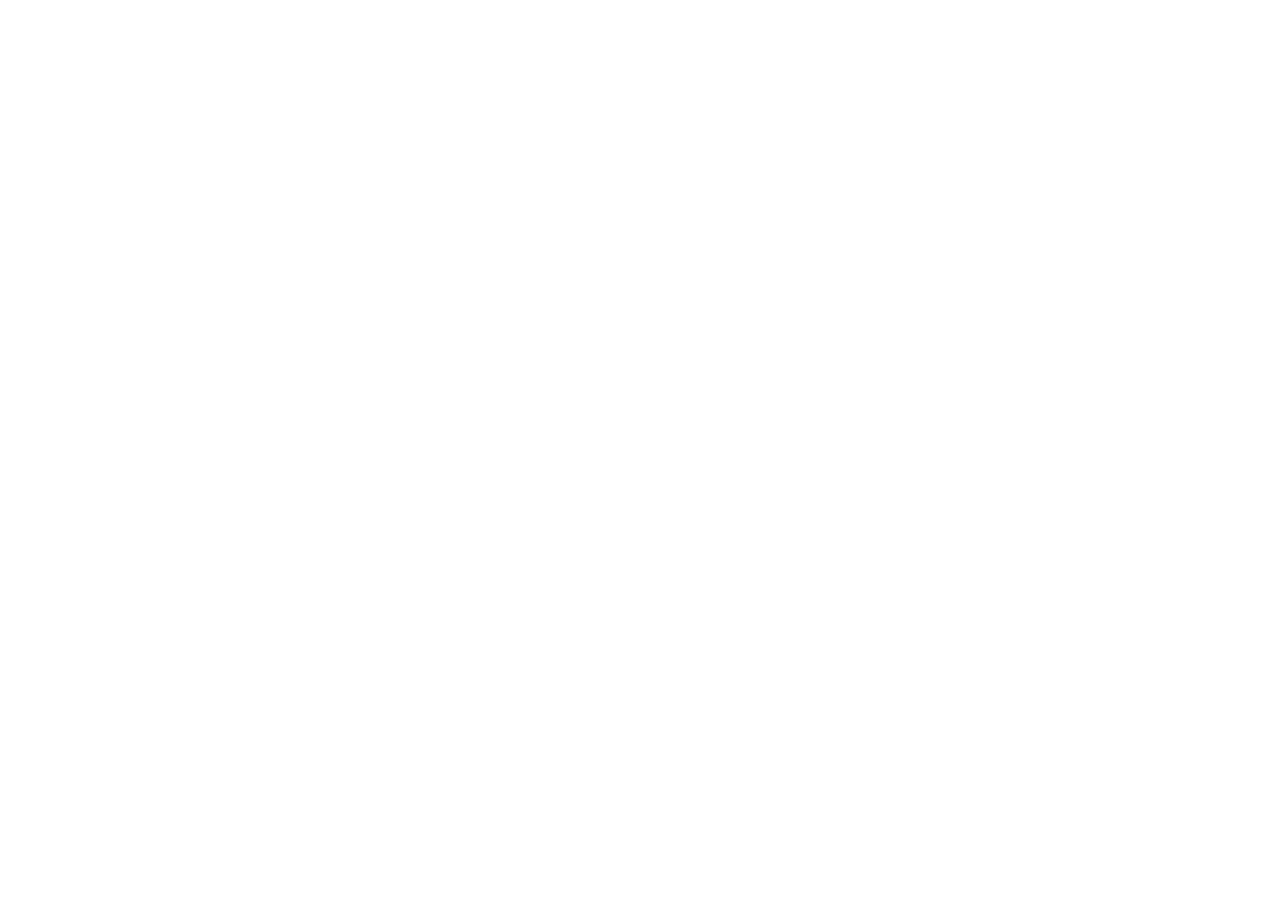
==== css/course/2.-selectors/index.html @ 0206195b "New exersice added (css) Introduction" ====
<!DOCTYPE html>
<html lang="en">

<head>
  <meta charset="UTF-8">
  <meta http-equiv="X-UA-Compatible" content="IE=edge">
  <meta name="viewport" content="width=device-width, initial-scale=1.0">
  <title>Document</title>
</head>

<body>



</body>

</html>
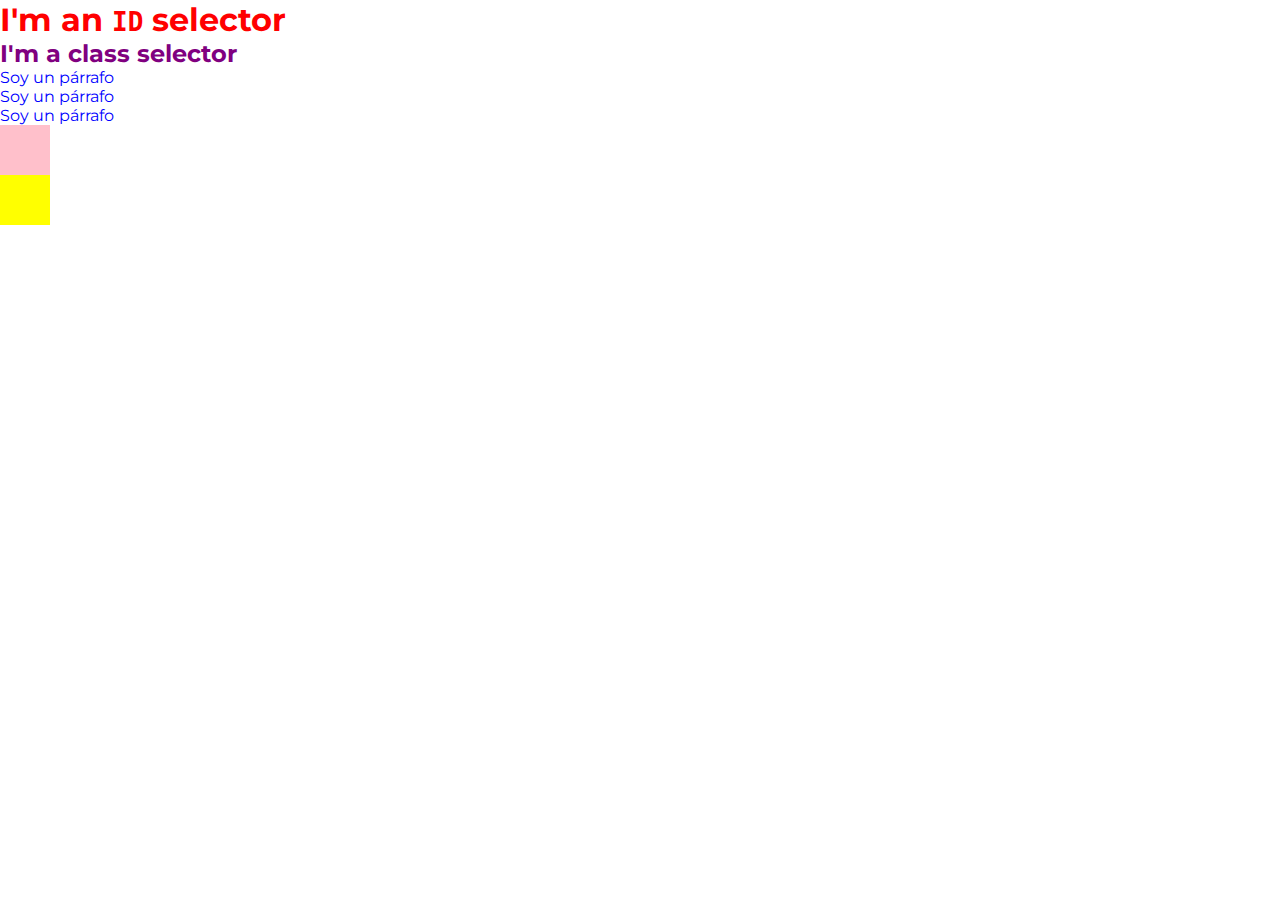
==== commit a0d5e73e: "selectors finished" ====
--- a/css/course/2.-selectors/index.html
+++ b/css/course/2.-selectors/index.html
@@ -6,10 +6,48 @@
   <meta http-equiv="X-UA-Compatible" content="IE=edge">
   <meta name="viewport" content="width=device-width, initial-scale=1.0">
   <title>Document</title>
+  <link rel="stylesheet" href="style.css">
 </head>
+
+<!-- *: I'm a general selector, but at the same time I'm pass my properties to my children. -->
 
 <body>
 
+
+  <!-- * My font is inherit from my parent (body). -->
+  <h1 id="unique">I'm an <code>ID</code> selector</h1>
+  <h2 class="subtitle">I'm a class selector</h2>
+
+  <!-- * I'm a general selector -->
+  <p>Soy un párrafo</p>
+  <p>Soy un párrafo</p>
+  <p>Soy un párrafo</p>
+
+
+  <!-- Todo: Don't use me -->
+  <div style="background-color: pink; width: 50px; height: 50px;"></div>
+
+  <!-- Todo: Don't use me too -->
+  <style>
+    section {
+      background-color: yellow;
+      width: 50px;
+      height: 50px;
+    }
+  </style>
+
+  <section></section>
+
+  <!-- * Remember -->
+  <!-- One of the most important things about css is that it's a cascading style sheet.So each selector has its own
+  importance. -->
+
+  <!-- 1.-Inline selectors
+  2.-Id selectors
+  3.-Class selectors
+  4.-Tag selectors or general selectors
+  5.-Inheritance selectors
+  6.-Default browser selectors -->
 
 
 </body>
--- a/css/course/2.-selectors/style.css
+++ b/css/course/2.-selectors/style.css
@@ -0,0 +1,23 @@
+@import url("https://fonts.googleapis.com/css2?family=Montserrat:wght@400;700&display=swap");
+
+/* * I'm a global selector */
+* {
+	margin: 0;
+	padding: 0;
+}
+
+body {
+	font-family: "Montserrat", sans-serif;
+}
+
+#unique {
+	color: red;
+}
+
+.subtitle {
+	color: purple;
+}
+
+p {
+	color: blue;
+}
